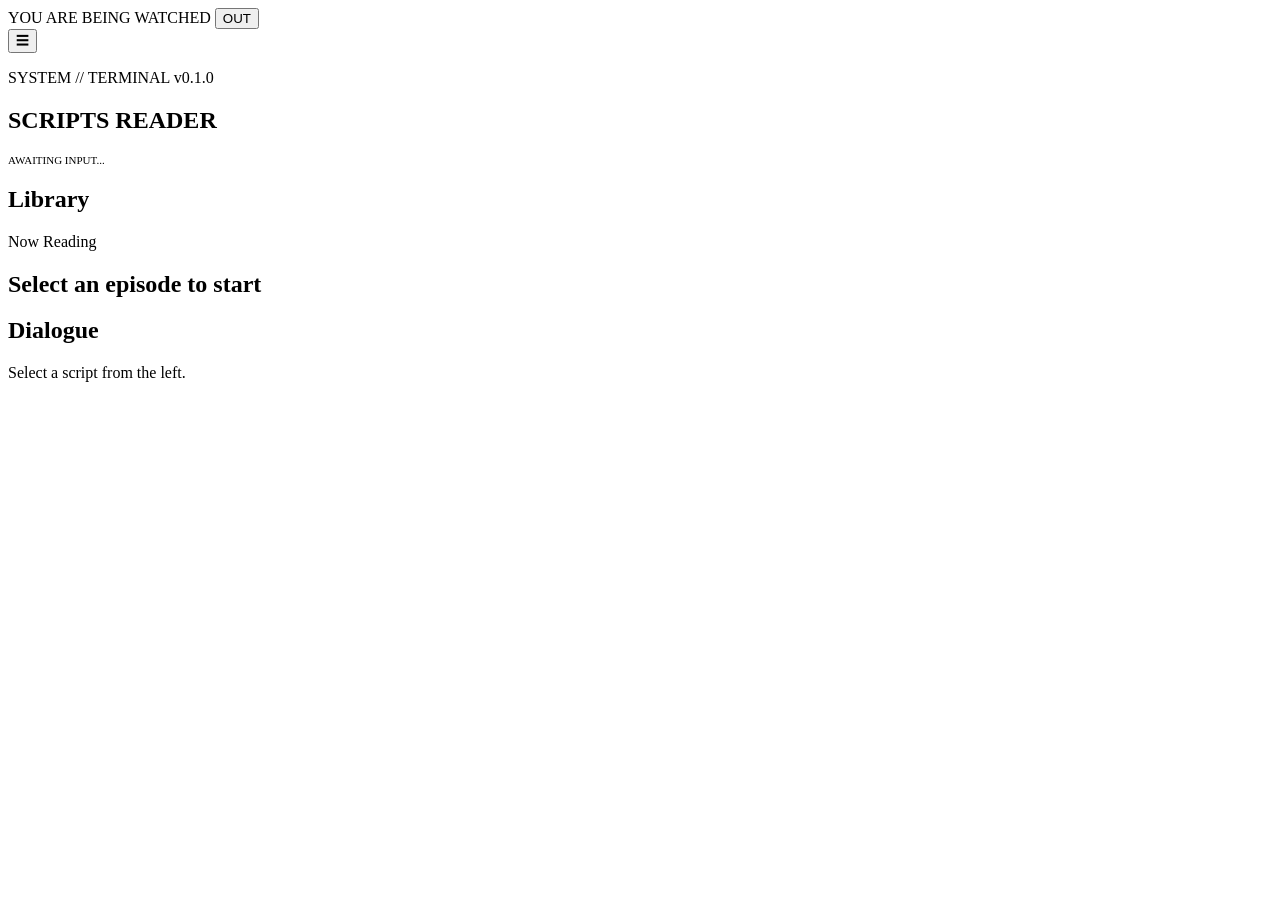
==== backend/app/static/browse.html @ cb279fb8 "调整管理与访客功能 Signed-off-by: fukki <fukkick@gmail.com>" ====
<!DOCTYPE html>
<html lang="zh-CN">
<head>
  <meta charset="UTF-8">
  <meta name="viewport" content="width=device-width, initial-scale=1.0">
  <title>ScriptsReader · Browse</title>
  <link rel="stylesheet" href="/static/styles.css">
</head>
<body>
  <div id="guest-banner" class="guest-banner">
    <span>YOU ARE BEING WATCHED</span>
    <button id="guest-exit" class="ghost-btn" title="Exit Guest Mode">OUT</button>
  </div>

  <div class="app-shell">
    <button id="mobile-menu-btn" class="mobile-menu-btn" aria-label="Menu">☰</button>
    <div id="sidebar-overlay" class="sidebar-overlay"></div>

    <aside class="sidebar" id="sidebar">
      <div class="brand-card">
        <p class="eyebrow">SYSTEM // TERMINAL v0.1.0</p>
        <h1 class="brand-ascii">SCRIPTS READER</h1>
        <p id="app-version" class="muted" style="font-size:11px;margin-top:4px;">AWAITING INPUT...</p>
      </div>

      <section class="panel tree-panel">
        <div class="section-heading">
          <h2>Library</h2>
          <span id="library-count" class="muted"></span>
        </div>
        <div id="library-tree" class="library-tree"></div>
      </section>
    </aside>

    <main class="main-content">
      <header class="toolbar panel">
        <div>
          <p class="eyebrow">Now Reading</p>
          <h2 id="episode-title">Select an episode to start</h2>
          <p id="episode-meta" class="subtitle"></p>
        </div>
      </header>

      <section class="workspace-grid" style="grid-template-columns: 1fr;">
        <section class="panel dialogue-panel">
          <div class="section-heading sticky-heading">
            <h2>Dialogue</h2>
            <span id="line-count" class="muted"></span>
          </div>
          <div id="dialogue-list" class="dialogue-list empty-state">
            Select a script from the left.
          </div>
        </section>
      </section>
    </main>
  </div>

  <script src="/static/browse.js" defer></script>
</body>
</html>
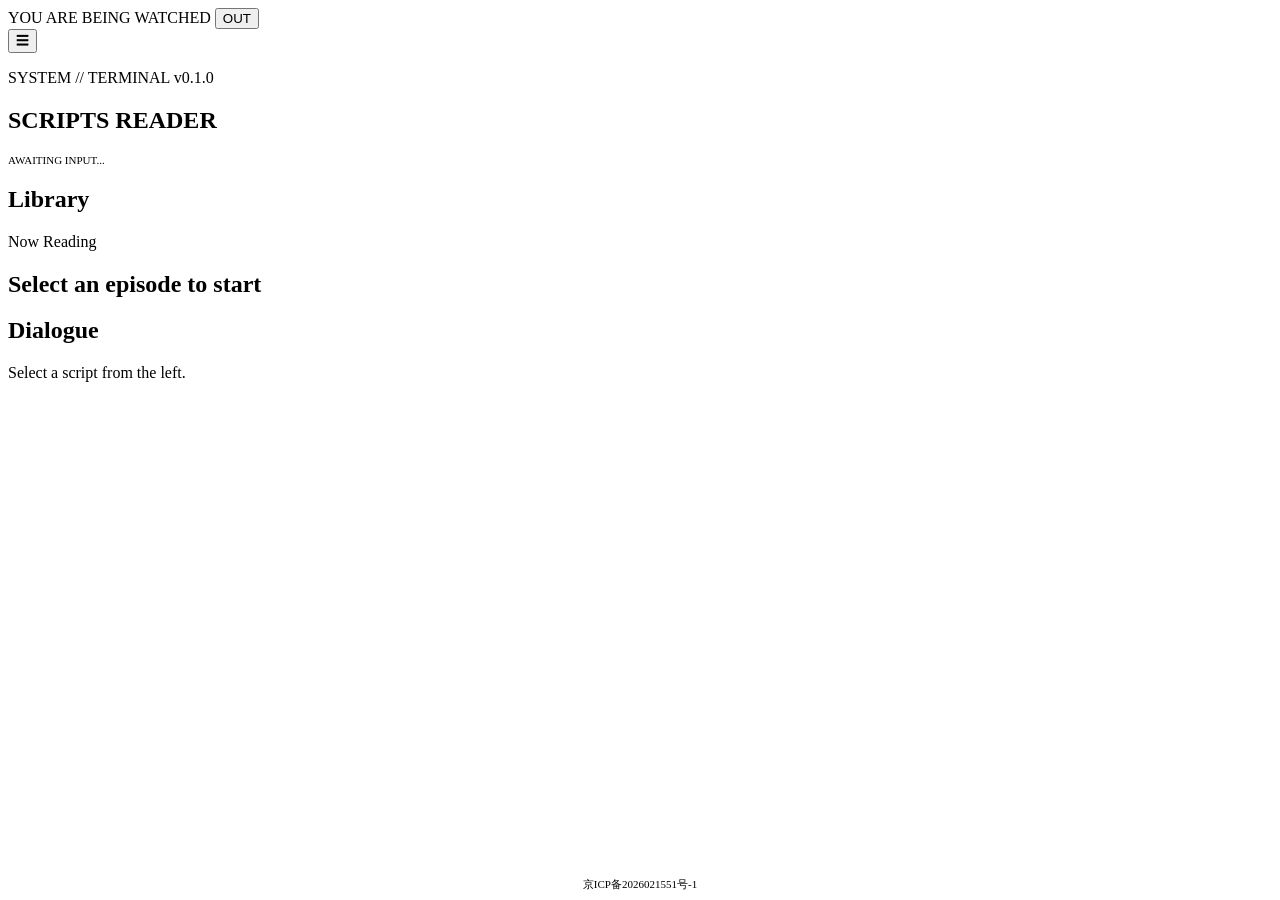
==== commit 814c0fae: "添加信息 Signed-off-by: fukki <fukkick@gmail.com>" ====
--- a/backend/app/static/browse.html
+++ b/backend/app/static/browse.html
@@ -55,6 +55,10 @@
     </main>
   </div>
 
+  <div style="position:fixed;bottom:8px;left:0;width:100%;text-align:center;font-size:11px;z-index:100;pointer-events:none;">
+    <a href="https://beian.miit.gov.cn/" target="_blank" rel="noopener noreferrer" style="color:var(--text-muted);text-decoration:none;pointer-events:auto;">京ICP备2026021551号-1</a>
+  </div>
+
   <script src="/static/browse.js" defer></script>
 </body>
 </html>
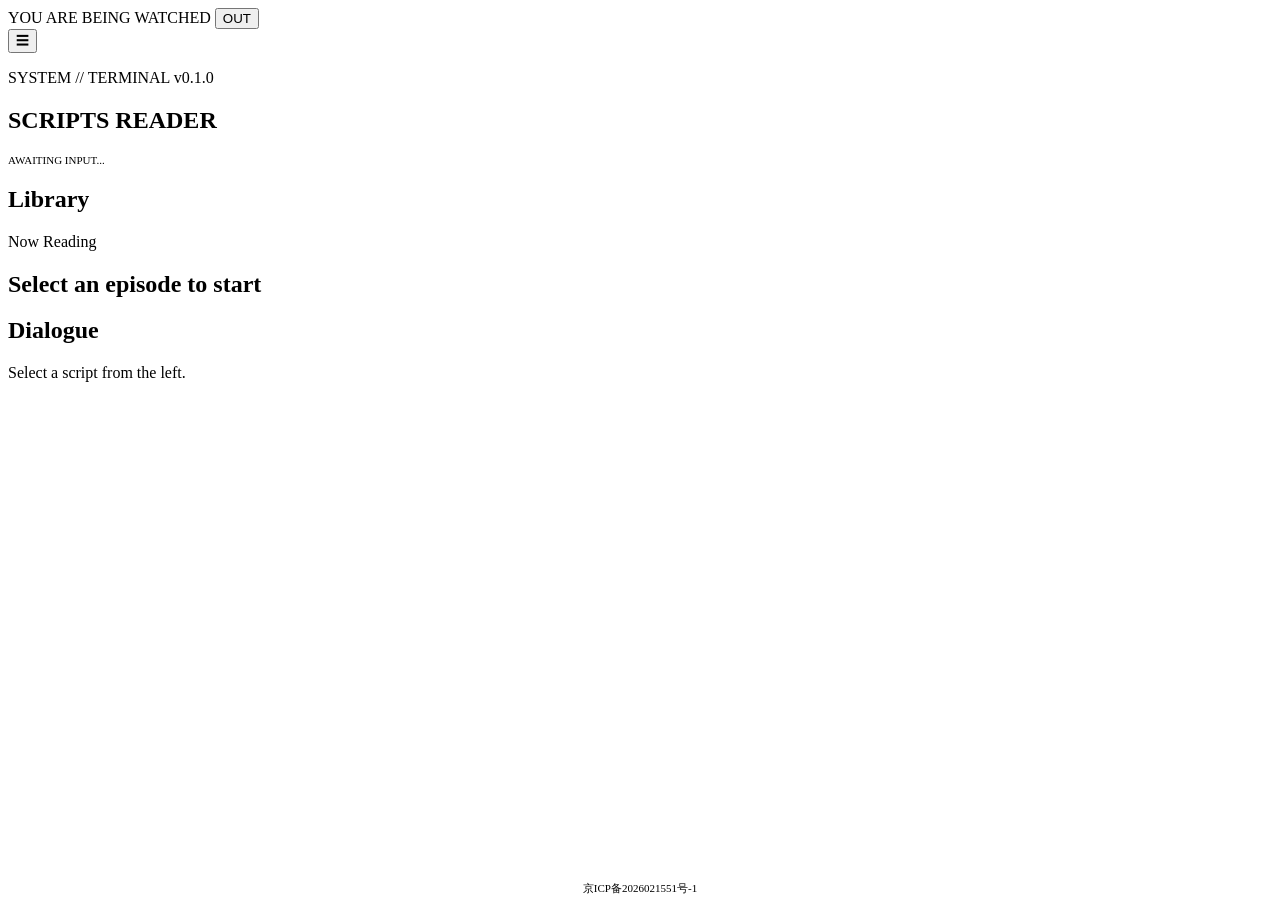
==== commit 30bb4ff4: "极乐迪斯科剧本拆分 Signed-off-by: fukki <fukkick@gmail.com>" ====
--- a/backend/app/static/browse.html
+++ b/backend/app/static/browse.html
@@ -4,6 +4,7 @@
   <meta charset="UTF-8">
   <meta name="viewport" content="width=device-width, initial-scale=1.0">
   <title>ScriptsReader · Browse</title>
+  <link rel="icon" href="/static/favicon.ico">
   <link rel="stylesheet" href="/static/styles.css">
 </head>
 <body>
@@ -12,7 +13,7 @@
     <button id="guest-exit" class="ghost-btn" title="Exit Guest Mode">OUT</button>
   </div>
 
-  <div class="app-shell">
+  <div class="app-shell" style="padding-bottom:28px;">
     <button id="mobile-menu-btn" class="mobile-menu-btn" aria-label="Menu">☰</button>
     <div id="sidebar-overlay" class="sidebar-overlay"></div>
 
@@ -55,7 +56,7 @@
     </main>
   </div>
 
-  <div style="position:fixed;bottom:8px;left:0;width:100%;text-align:center;font-size:11px;z-index:100;pointer-events:none;">
+  <div style="position:fixed;bottom:0;left:0;width:100%;text-align:center;font-size:11px;z-index:100;pointer-events:none;height:24px;line-height:24px;background:var(--bg);">
     <a href="https://beian.miit.gov.cn/" target="_blank" rel="noopener noreferrer" style="color:var(--text-muted);text-decoration:none;pointer-events:auto;">京ICP备2026021551号-1</a>
   </div>
 
